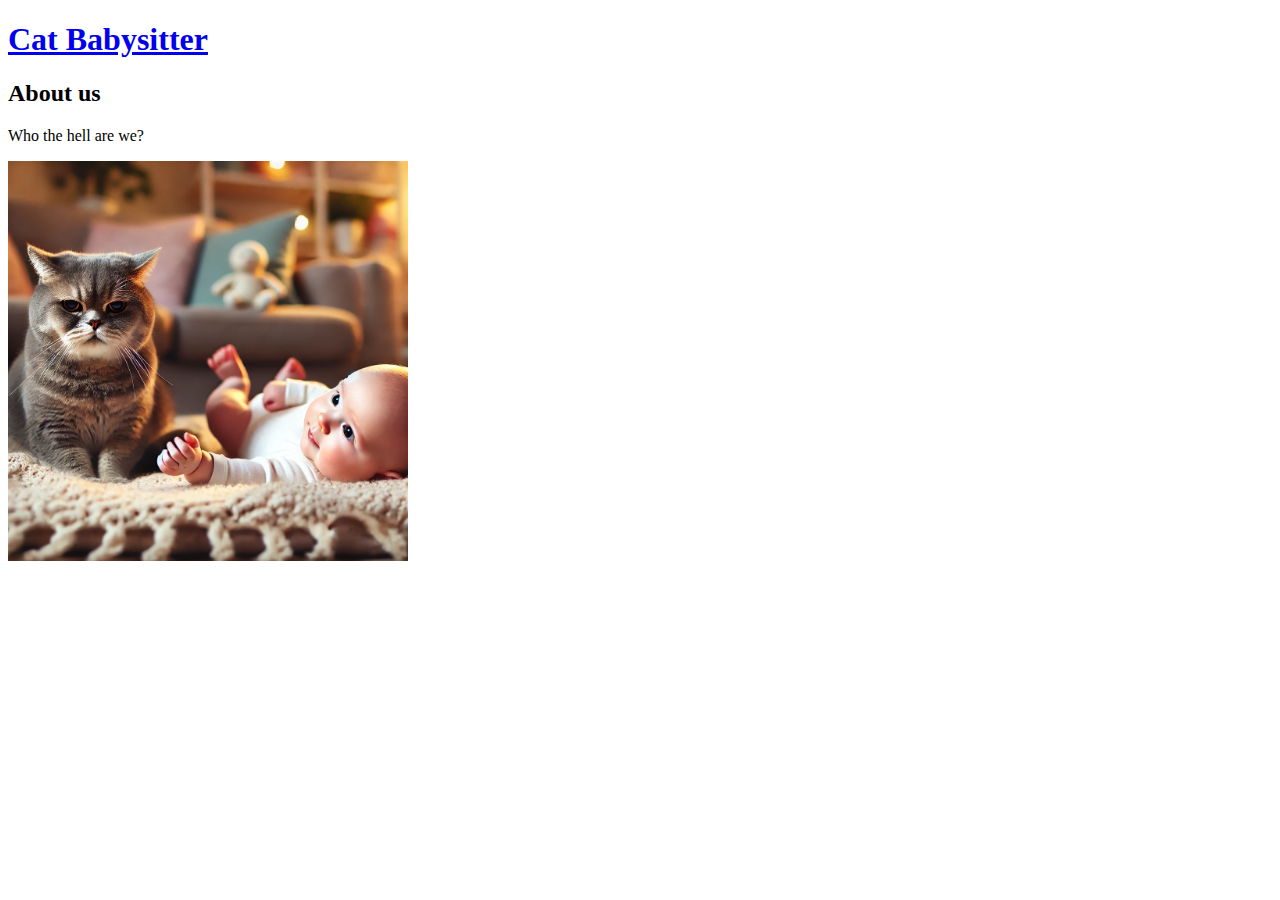
==== about.html @ a43b549e "Start of the project" ====
<!DOCTYPE html>
<html lang="en">
<head>
    <meta charset="UTF-8">
    <meta name="viewport" content="width=device-width, initial-scale=1.0">
    <title>Cat Babysitter - Who are we?</title>
</head>
<body>
    <a href="./index.html"><h1>Cat Babysitter</h1></a>
    <h2>About us</h2>
    <p>Who the hell are we?</p>
    <img src="../imgs/cat01.webp" height="400em" alt="A joyful cat babysitter watching over a baby. Everyone is okay.">
</body>
</html>
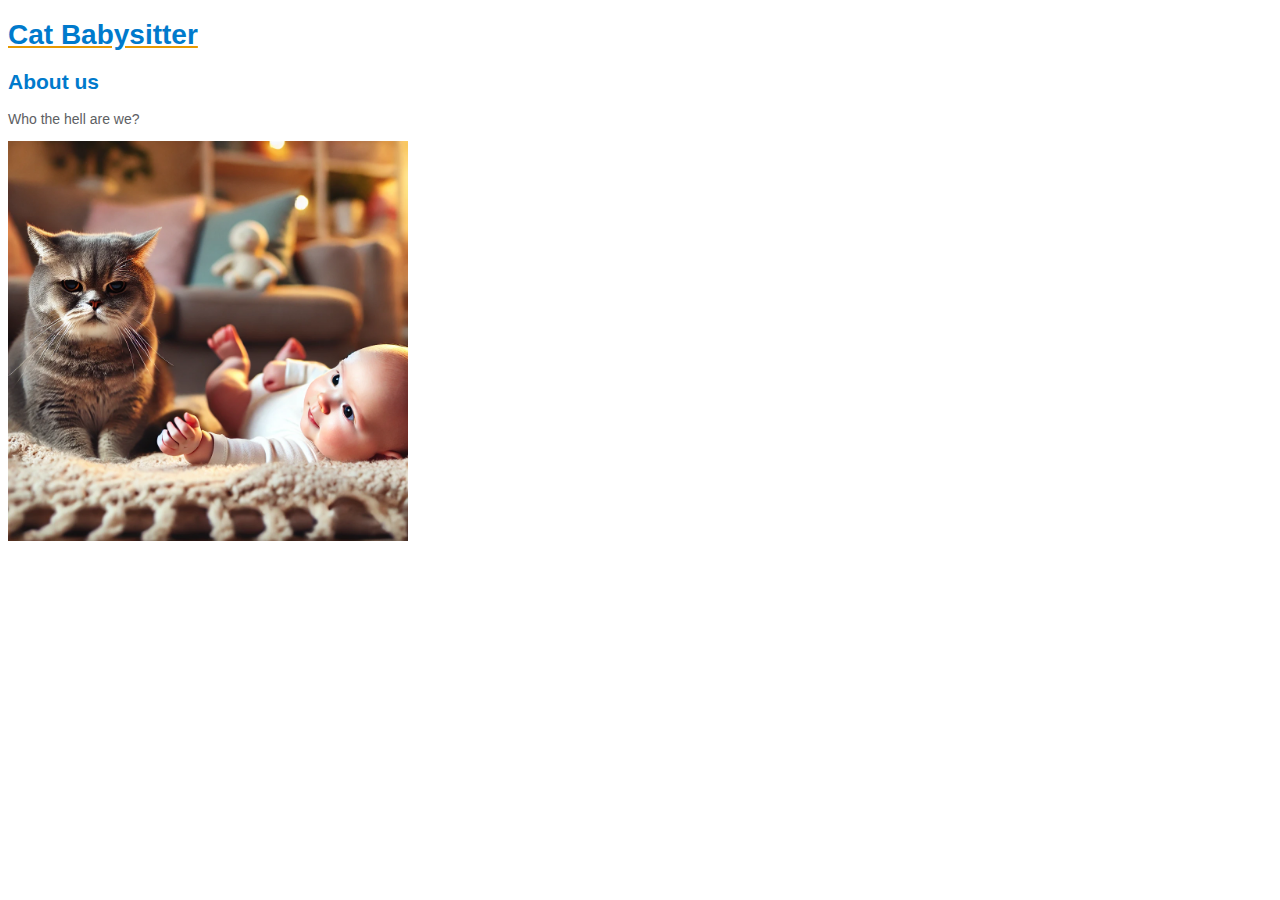
==== commit 042efe7f: "Testing connection" ====
--- a/about.html
+++ b/about.html
@@ -3,6 +3,7 @@
 <head>
     <meta charset="UTF-8">
     <meta name="viewport" content="width=device-width, initial-scale=1.0">
+    <link rel="stylesheet" href="./css/style.css">
     <title>Cat Babysitter - Who are we?</title>
 </head>
 <body>
--- a/css/style.css
+++ b/css/style.css
@@ -0,0 +1,14 @@
+body {
+    color: #5d6063;
+    font-family: Arial, Helvetica, sans-serif;
+    font-size: 14px;
+}
+
+h1, h2 {
+    color: #007acc;
+}
+
+a:link,
+a:visited {
+    color: #e69900;
+}